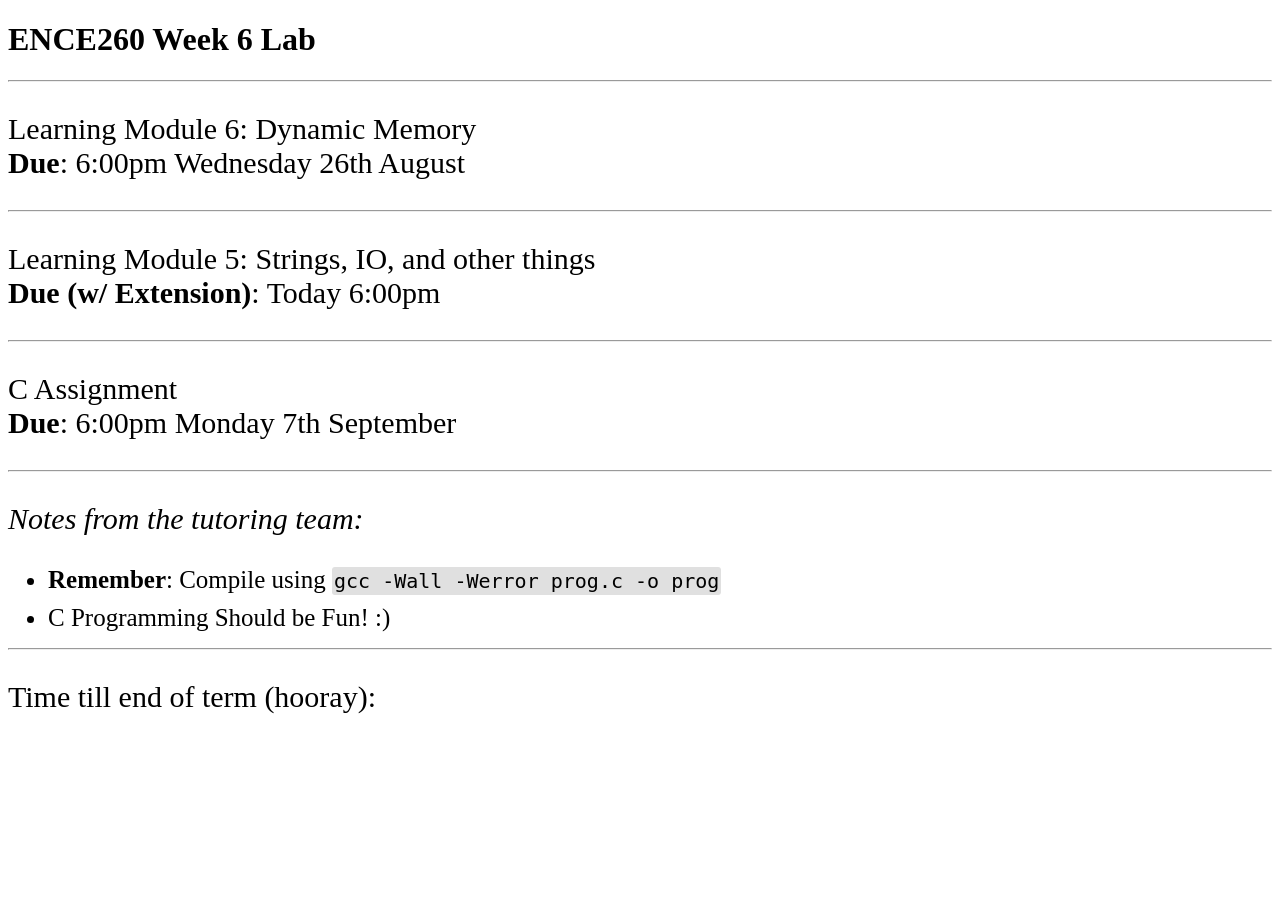
==== main.html @ e3fcce9e "Add main.html with lab details and styles" ====
<!DOCTYPE HTML>
<html>
<head>
</head>

<body>
	<h1> ENCE260 Week 6 Lab </h1>
	<hr>
	<p>Learning Module 6: Dynamic Memory <br> <b>Due</b>: 6:00pm Wednesday 26th August</p>
	<hr>
	<p> Learning Module 5: Strings, IO, and other things <br> <b>Due (w/ Extension)</b>: Today 6:00pm </p>
<hr>
<p> C Assignment
<br>
<b>Due</b>: 6:00pm Monday 7th September
</p>
<hr>
<p><i> Notes from the tutoring team: </i></p>
<ul>
<li>
<b>Remember</b>: Compile using
<span>gcc -Wall -Werror prog.c -o prog </span>
</li>
<li>
C Programming Should be Fun! :)
</li>
</ul>
<hr>
<p>Time till end of term (hooray): </p>

</body>
<style>
body {
	animation: fadeInPage 1.2s;
}

@keyframes fadeInPage {
from {
	opacity: 0;
}
to {
	opacity:1;
}}

p {
	font-size: 30px;
}

li {
	font-size: 25px;
	margin-bottom: 10px;
}

span {
	border-radius: 3px;
	background-color: #E0E0E0;
	color: black;
	font-family: Monospace;
	font-size:20px;
	padding: 2px;
}
</style>
</html>
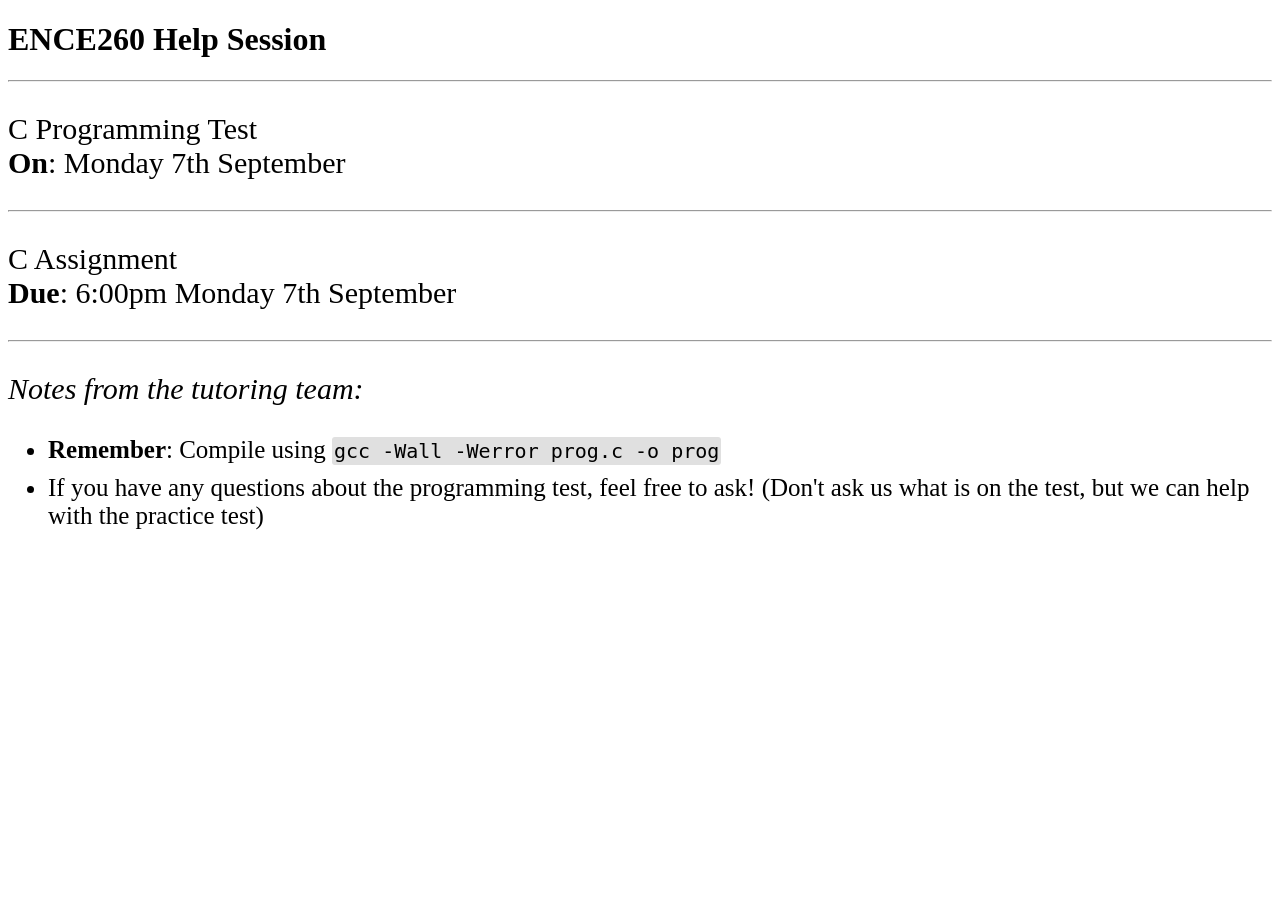
==== commit 9f6883c9: "Holiday Help Session" ====
--- a/main.html
+++ b/main.html
@@ -4,11 +4,11 @@
 </head>
 
 <body>
-	<h1> ENCE260 Week 6 Lab </h1>
-	<hr>
-	<p>Learning Module 6: Dynamic Memory <br> <b>Due</b>: 6:00pm Wednesday 26th August</p>
-	<hr>
-	<p> Learning Module 5: Strings, IO, and other things <br> <b>Due (w/ Extension)</b>: Today 6:00pm </p>
+	<h1> ENCE260 Help Session </h1>
+<hr>
+<p> C Programming Test
+<br>
+<b>On</b>: Monday 7th September
 <hr>
 <p> C Assignment
 <br>
@@ -22,11 +22,9 @@
 <span>gcc -Wall -Werror prog.c -o prog </span>
 </li>
 <li>
-C Programming Should be Fun! :)
+If you have any questions about the programming test, feel free to ask! (Don't ask us what is on the test, but we can help with the practice test)
 </li>
 </ul>
-<hr>
-<p>Time till end of term (hooray): </p>
 
 </body>
 <style>
